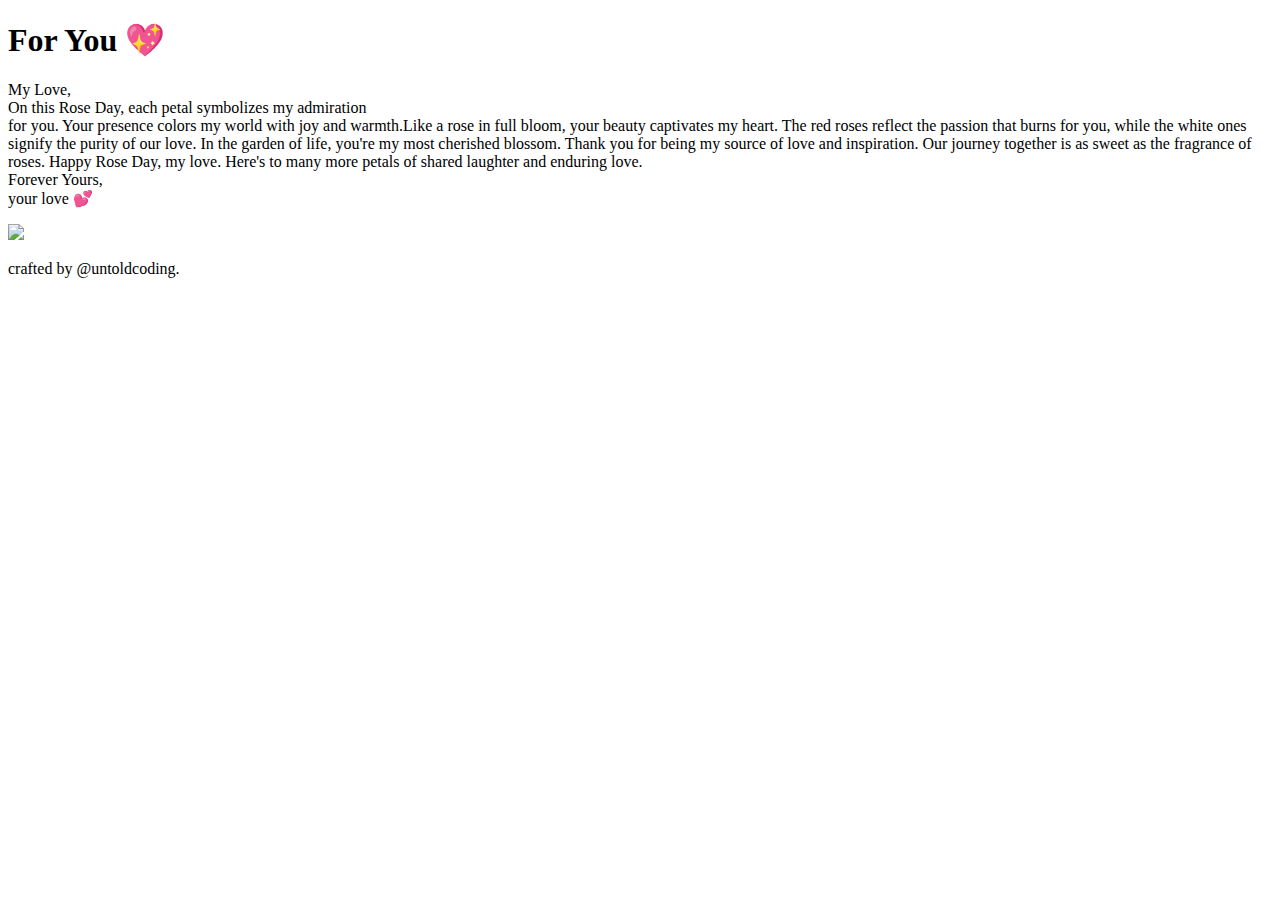
==== new.html @ 33ba71c4 "Create new.html" ====
<!DOCTYPE html>

<html lang="en">

  <head>

    <meta charset="UTF-8" />

    <meta name="viewport" content="width=device-width, initial-scale=1.0" />

    <title>HAPPY ROSE DAY</title>

    <link rel="stylesheet" href="new.css" />

  </head>

  <body>

    <div class="wrap">

      <h1>For You 💖</h1>

      <div class="postcard1"></div>

      <div class="postcard">

        <div class="letter"></div>

        <p>

          <span>My Love,</span>

          <br />

          On this Rose Day, each petal symbolizes my admiration <br />for you.

          Your presence colors my world with joy and warmth.Like a rose in full

          bloom, your beauty captivates my heart. The red roses reflect the

          passion that burns for you, while the white ones signify the purity of

          our love. In the garden of life, you're my most cherished blossom.

          Thank you for being my source of love and inspiration. Our journey

          together is as sweet as the fragrance of roses. Happy Rose Day, my

          love. Here's to many more petals of shared laughter and enduring love.

          <br />

          <span class="your love 💕">

            Forever Yours,

            <br />

            your love 💕</span

          >

        </p>

        <div class="address">

          <img

            src="https://i.postimg.cc/9Xq7XyF2/Untold-Coding.png"

            class="mail_stamp"

          />

        </div>

      </div>

    </div>



    <footer>

      <p>crafted by @untoldcoding.</p>

    </footer>

  </body>

</html>
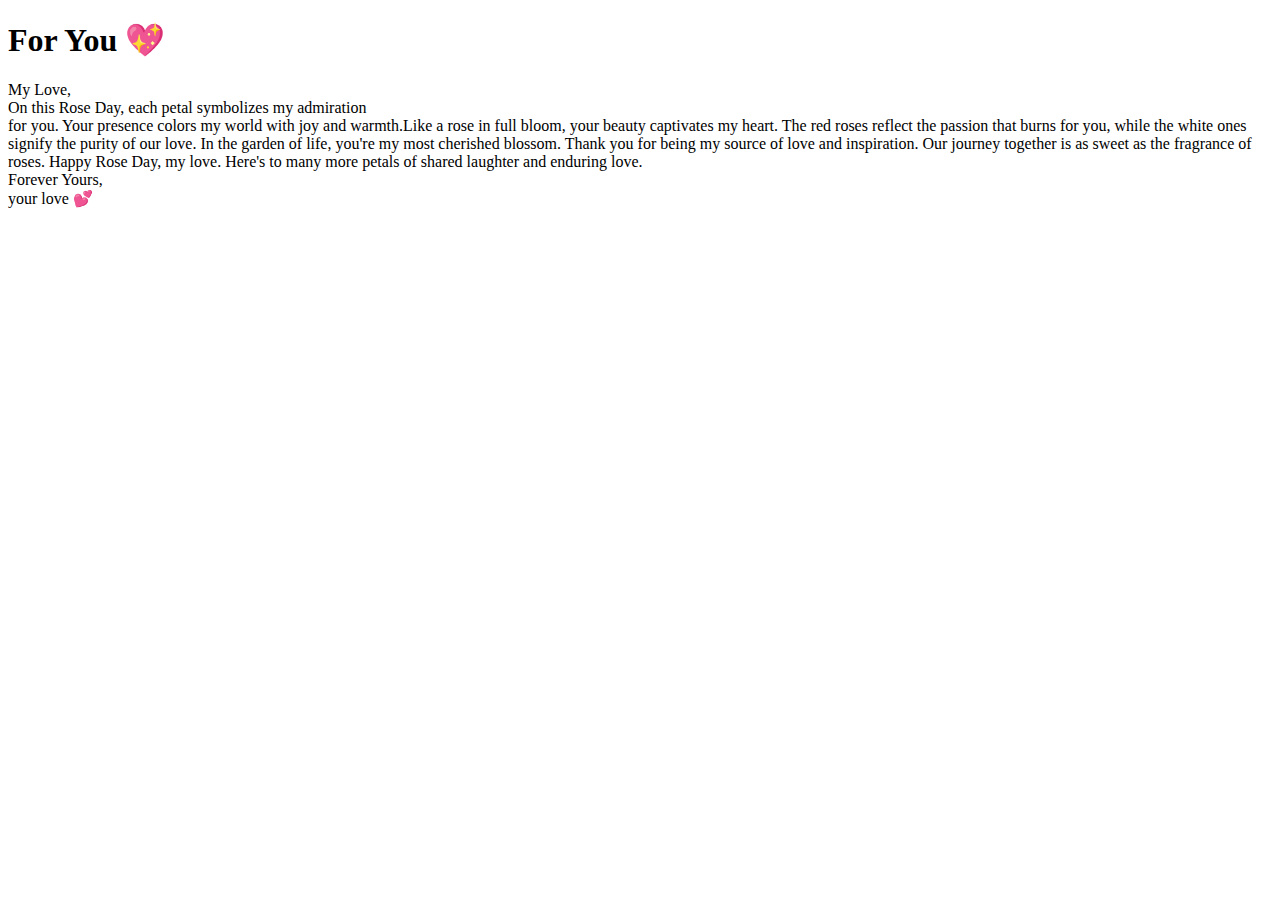
==== commit 1ce84bef: "Update new.html" ====
--- a/new.html
+++ b/new.html
@@ -62,30 +62,11 @@
 
         </p>
 
-        <div class="address">
-
-          <img
-
-            src="https://i.postimg.cc/9Xq7XyF2/Untold-Coding.png"
-
-            class="mail_stamp"
-
-          />
-
-        </div>
-
       </div>
 
     </div>
 
 
-
-    <footer>
-
-      <p>crafted by @untoldcoding.</p>
-
-    </footer>
-
   </body>
 
 </html>
